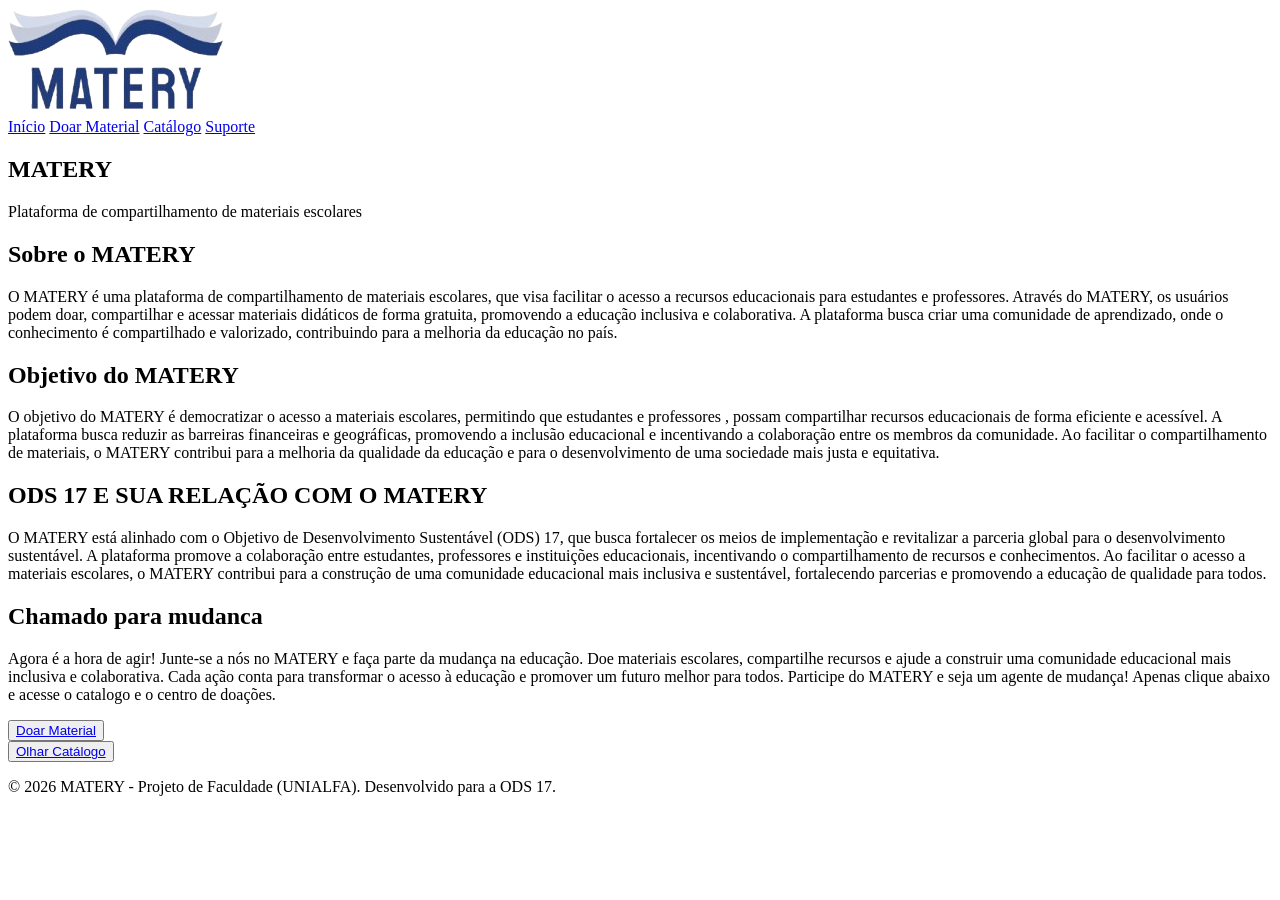
==== index.html @ 14c845c8 "Add HTML and CSS files for cadastro and login pages, including form styles and layout enhancements" ====
<!DOCTYPE html>
<html lang="pt-BR">
<head>
    <meta charset="UTF-8">
    <meta name="viewport" content="width=device-width, initial-scale=1.0">
    <meta name="description" content="MATERY - Plataforma de compartilhamento de materiais escolares">
    <title> MATERY </title>
    <link rel="icon" href="img-matery/favicon.jpg">

<!-- conexao do html com css, usado para dizer ao html qual a base geral do site -->
    <link rel="stylesheet" href="css/global.css">
    <link rel="stylesheet" href="css/home.css">
</head>

<body>

<!-- O Topo da pagina, padrao para todas as telas -->
    <header class="menu-topo">
            <div class="logo">
                <a href="index.html">
                    <img src="img-matery/logo.png" alt="Logo MATERY">
                </a>
            </div>
        
        <nav>
            <a href="index.html" class="link-pagina-atual">Início</a> 
            <a href="doar.html">Doar Material</a>
            <a href="catalogo.html">Catálogo</a>
            <a href="suporte.html">Suporte</a>
        </nav>
    </header>

    <main class="conteudo-da-pagina-geral">
        <!-- Cada integrante coloca o conteúdo da sua página. -->
    </main>

    <section class=hero> 
      <h2>MATERY</h2>
       <p>
        Plataforma de compartilhamento de materiais escolares
       </p>
</section>

<section class="sobre">
   <h2>Sobre o MATERY</h2>
   <p>O MATERY é uma plataforma de compartilhamento de materiais escolares, que visa facilitar o acesso
     a recursos educacionais para estudantes e professores. Através do MATERY, os usuários podem doar, 
     compartilhar e acessar materiais didáticos de forma gratuita, promovendo a educação inclusiva e colaborativa. 
     A plataforma busca criar uma comunidade de aprendizado, onde o conhecimento é compartilhado e valorizado,
     contribuindo para a melhoria da educação no país.</p>
</section>

<section class="objetivo">
   <h2>Objetivo do MATERY</h2>
   <p>O objetivo do MATERY é democratizar o acesso a materiais escolares, permitindo que estudantes e professores ,
     possam compartilhar recursos educacionais de forma eficiente e acessível. A plataforma busca reduzir as barreiras
     financeiras e geográficas, promovendo a inclusão educacional e incentivando a colaboração entre os membros da comunidade.
     Ao facilitar o compartilhamento de materiais, o MATERY contribui para a melhoria da qualidade da educação e para o 
    desenvolvimento de uma sociedade mais justa e equitativa.</p>
</section>

<section class="ODS 17">
   <h2>ODS 17 E SUA RELAÇÃO COM O MATERY</h2>
   <p> O MATERY está alinhado com o Objetivo de Desenvolvimento Sustentável (ODS) 17, que busca fortalecer os meios de 
    implementação e revitalizar a parceria global para o desenvolvimento sustentável. A plataforma promove a colaboração 
    entre estudantes, professores e instituições educacionais, incentivando o compartilhamento de recursos e conhecimentos.
    Ao facilitar o acesso a materiais escolares, o MATERY contribui para a construção de uma comunidade educacional mais 
    inclusiva e sustentável, fortalecendo parcerias e promovendo a educação de qualidade para todos.</p>
</section>


<section class="CTA">
   <h2>Chamado para mudanca</h2>
   <p>Agora é a hora de agir! Junte-se a nós no MATERY e faça parte da mudança na educação. Doe materiais escolares, 
    compartilhe recursos e ajude a construir uma comunidade educacional mais inclusiva e colaborativa. 
    Cada ação conta para transformar o acesso à educação e promover um futuro melhor para todos. 
    Participe do MATERY e seja um agente de mudança! Apenas clique abaixo e acesse o catalogo e o centro de doações.</p>



<section class="acesso" id="acesso">
 <button class="botao-acesso">
    <a href="login.html">Doar Material</a>
    </button>
</section>

<section class="catalogo">
    <button class="olhar catalogo">
        <a href="login.html">Olhar Catálogo</a>
    </button>
</section>


 <!-- Final da pagina geral para todas as telas -->
    <footer class="rodape">
        <p>&copy; 2026 MATERY - Projeto de Faculdade (UNIALFA). Desenvolvido para a ODS 17.</p>
    </footer>
</body>
</html>
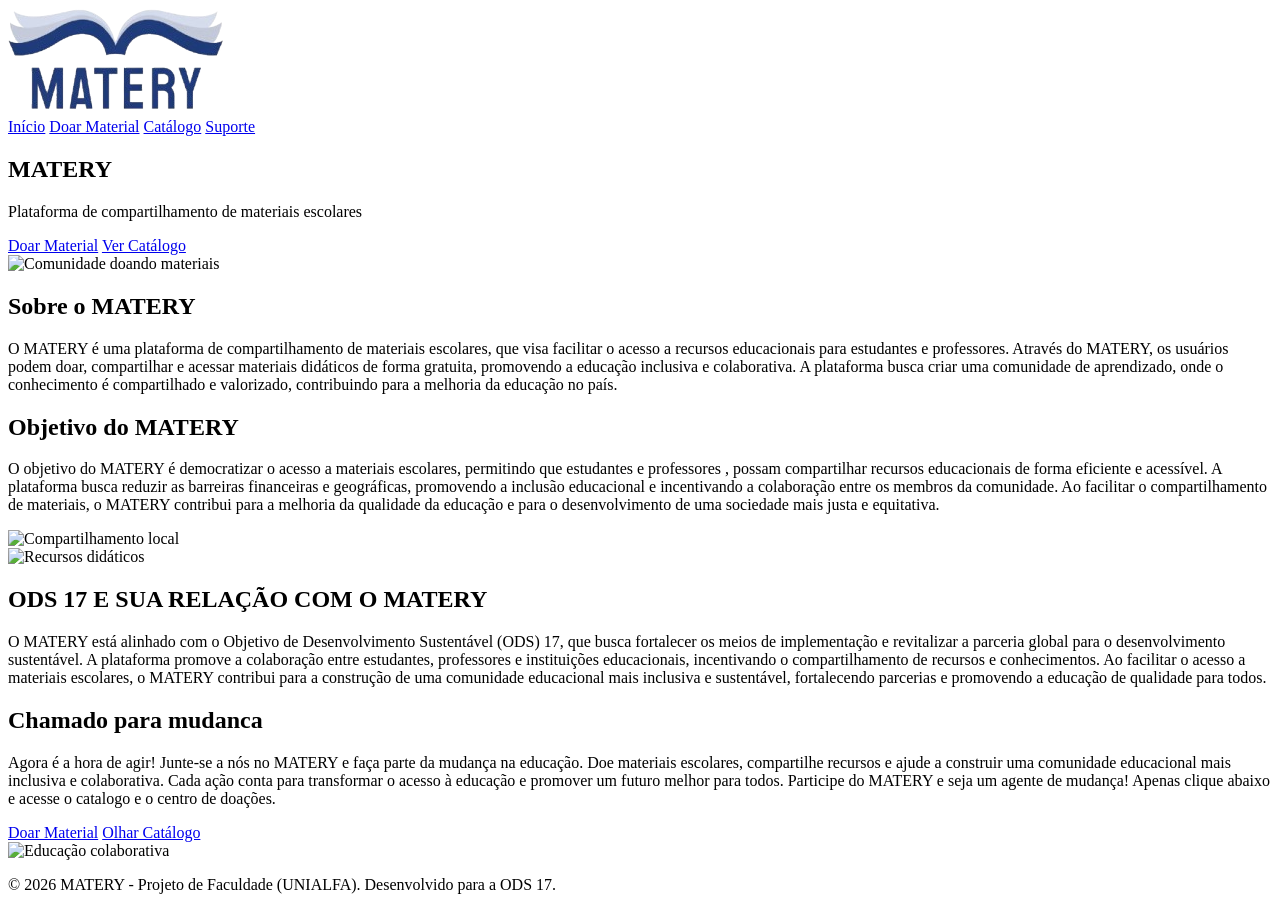
==== commit aadb6589: "alteração do css da home e do index" ====
--- a/index.html
+++ b/index.html
@@ -31,64 +31,92 @@
     </header>
 
     <main class="conteudo-da-pagina-geral">
-        <!-- Cada integrante coloca o conteúdo da sua página. -->
+        <!-- Conteúdo principal / Landing Page -->
+        <section class="hero" style="background-image: url('https://images.unsplash.com/photo-1524995997946-a1c2e315a42f?q=80&w=1170&auto=format&fit=crop&ixlib=rb-4.1.0&ixid=M3wxMjA3fDB8MHxwaG90by1wYWdlfHx8fGVufDB8fHx8fA%3D%3D');">
+            <div class="overlay"></div>
+            <div class="hero-content container">
+                <h1>MATERY</h1>
+                <p class="lead">Plataforma de compartilhamento de materiais escolares</p>
+                <div class="hero-cta">
+                    <a class="botao-primario-geral" href="doar.html">Doar Material</a>
+                    <a class="botao-secundario-geral" href="catalogo.html">Ver Catálogo</a>
+                </div>
+            </div>
+        </section>
+
     </main>
 
-    <section class=hero> 
-      <h2>MATERY</h2>
-       <p>
-        Plataforma de compartilhamento de materiais escolares
-       </p>
+<section class="sobre split-section left-image container">
+    <div class="media">
+        <img src="https://images.unsplash.com/photo-1524995997946-a1c2e315a42f?q=80&w=1170&auto=format&fit=crop&ixlib=rb-4.1.0&ixid=M3wxMjA3fDB8MHxwaG90by1wYWdlfHx8fGVufDB8fHx8fA%3D%3D" alt="Comunidade doando materiais">
+    </div>
+    <div class="content">
+        <h2>Sobre o MATERY</h2>
+        <div class="texto-caixa">
+            <p>O MATERY é uma plataforma de compartilhamento de materiais escolares, que visa facilitar o acesso
+                a recursos educacionais para estudantes e professores. Através do MATERY, os usuários podem doar, 
+                compartilhar e acessar materiais didáticos de forma gratuita, promovendo a educação inclusiva e colaborativa. 
+                A plataforma busca criar uma comunidade de aprendizado, onde o conhecimento é compartilhado e valorizado,
+                contribuindo para a melhoria da educação no país.</p>
+        </div>
+    </div>
 </section>
 
-<section class="sobre">
-   <h2>Sobre o MATERY</h2>
-   <p>O MATERY é uma plataforma de compartilhamento de materiais escolares, que visa facilitar o acesso
-     a recursos educacionais para estudantes e professores. Através do MATERY, os usuários podem doar, 
-     compartilhar e acessar materiais didáticos de forma gratuita, promovendo a educação inclusiva e colaborativa. 
-     A plataforma busca criar uma comunidade de aprendizado, onde o conhecimento é compartilhado e valorizado,
-     contribuindo para a melhoria da educação no país.</p>
+<section class="objetivo split-section right-image container">
+    <div class="content">
+        <h2>Objetivo do MATERY</h2>
+        <div class="texto-caixa">
+            <p>O objetivo do MATERY é democratizar o acesso a materiais escolares, permitindo que estudantes e professores ,
+                possam compartilhar recursos educacionais de forma eficiente e acessível. A plataforma busca reduzir as barreiras
+                financeiras e geográficas, promovendo a inclusão educacional e incentivando a colaboração entre os membros da comunidade.
+                Ao facilitar o compartilhamento de materiais, o MATERY contribui para a melhoria da qualidade da educação e para o 
+             desenvolvimento de uma sociedade mais justa e equitativa.</p>
+        </div>
+    </div>
+    <div class="media">
+        <img src="https://plus.unsplash.com/premium_photo-1682284353484-4e16001c58eb?q=80&w=1170&auto=format&fit=crop&ixlib=rb-4.1.0&ixid=M3wxMjA3fDB8MHxwaG90by1wYWdlfHx8fGVufDB8fHx8fA%3D%3D" alt="Compartilhamento local">
+    </div>
 </section>
 
-<section class="objetivo">
-   <h2>Objetivo do MATERY</h2>
-   <p>O objetivo do MATERY é democratizar o acesso a materiais escolares, permitindo que estudantes e professores ,
-     possam compartilhar recursos educacionais de forma eficiente e acessível. A plataforma busca reduzir as barreiras
-     financeiras e geográficas, promovendo a inclusão educacional e incentivando a colaboração entre os membros da comunidade.
-     Ao facilitar o compartilhamento de materiais, o MATERY contribui para a melhoria da qualidade da educação e para o 
-    desenvolvimento de uma sociedade mais justa e equitativa.</p>
-</section>
-
-<section class="ODS 17">
-   <h2>ODS 17 E SUA RELAÇÃO COM O MATERY</h2>
-   <p> O MATERY está alinhado com o Objetivo de Desenvolvimento Sustentável (ODS) 17, que busca fortalecer os meios de 
-    implementação e revitalizar a parceria global para o desenvolvimento sustentável. A plataforma promove a colaboração 
-    entre estudantes, professores e instituições educacionais, incentivando o compartilhamento de recursos e conhecimentos.
-    Ao facilitar o acesso a materiais escolares, o MATERY contribui para a construção de uma comunidade educacional mais 
-    inclusiva e sustentável, fortalecendo parcerias e promovendo a educação de qualidade para todos.</p>
+<section class="ods-17 split-section left-image container">
+    <div class="media">
+        <img src="https://images.unsplash.com/photo-1497633762265-9d179a990aa6?q=80&w=1173&auto=format&fit=crop&ixlib=rb-4.1.0&ixid=M3wxMjA3fDB8MHxwaG90by1wYWdlfHx8fGVufDB8fHx8fA%3D%3D" alt="Recursos didáticos">
+    </div>
+    <div class="content">
+        <h2>ODS 17 E SUA RELAÇÃO COM O MATERY</h2>
+        <div class="texto-caixa">
+            <p> O MATERY está alinhado com o Objetivo de Desenvolvimento Sustentável (ODS) 17, que busca fortalecer os meios de 
+             implementação e revitalizar a parceria global para o desenvolvimento sustentável. A plataforma promove a colaboração 
+             entre estudantes, professores e instituições educacionais, incentivando o compartilhamento de recursos e conhecimentos.
+             Ao facilitar o acesso a materiais escolares, o MATERY contribui para a construção de uma comunidade educacional mais 
+             inclusiva e sustentável, fortalecendo parcerias e promovendo a educação de qualidade para todos.</p>
+        </div>
+    </div>
 </section>
 
 
-<section class="CTA">
-   <h2>Chamado para mudanca</h2>
-   <p>Agora é a hora de agir! Junte-se a nós no MATERY e faça parte da mudança na educação. Doe materiais escolares, 
-    compartilhe recursos e ajude a construir uma comunidade educacional mais inclusiva e colaborativa. 
-    Cada ação conta para transformar o acesso à educação e promover um futuro melhor para todos. 
-    Participe do MATERY e seja um agente de mudança! Apenas clique abaixo e acesse o catalogo e o centro de doações.</p>
+<section class="CTA split-section right-image container">
+    <div class="content">
+        <h2>Chamado para mudanca</h2>
+        <div class="texto-caixa">
+            <p>Agora é a hora de agir! Junte-se a nós no MATERY e faça parte da mudança na educação. Doe materiais escolares, 
+             compartilhe recursos e ajude a construir uma comunidade educacional mais inclusiva e colaborativa. 
+             Cada ação conta para transformar o acesso à educação e promover um futuro melhor para todos. 
+             Participe do MATERY e seja um agente de mudança! Apenas clique abaixo e acesse o catalogo e o centro de doações.</p>
+        </div>
+        <div class="cta-buttons" style="margin-top:1rem">
+            <a class="botao-primario-geral" href="login.html">Doar Material</a>
+            <a class="botao-secundario-geral" href="catalogo.html">Olhar Catálogo</a>
+        </div>
+    </div>
+    <div class="media">
+        <img src="https://images.unsplash.com/photo-1497633762265-9d179a990aa6?q=80&w=1173&auto=format&fit=crop&ixlib=rb-4.1.0&ixid=M3wxMjA3fDB8MHxwaG90by1wYWdlfHx8fGVufDB8fHx8fA%3D%3D" alt="Educação colaborativa">
+    </div>
+</section>
 
 
 
-<section class="acesso" id="acesso">
- <button class="botao-acesso">
-    <a href="login.html">Doar Material</a>
-    </button>
-</section>
 
-<section class="catalogo">
-    <button class="olhar catalogo">
-        <a href="login.html">Olhar Catálogo</a>
-    </button>
-</section>
 
 
  <!-- Final da pagina geral para todas as telas -->
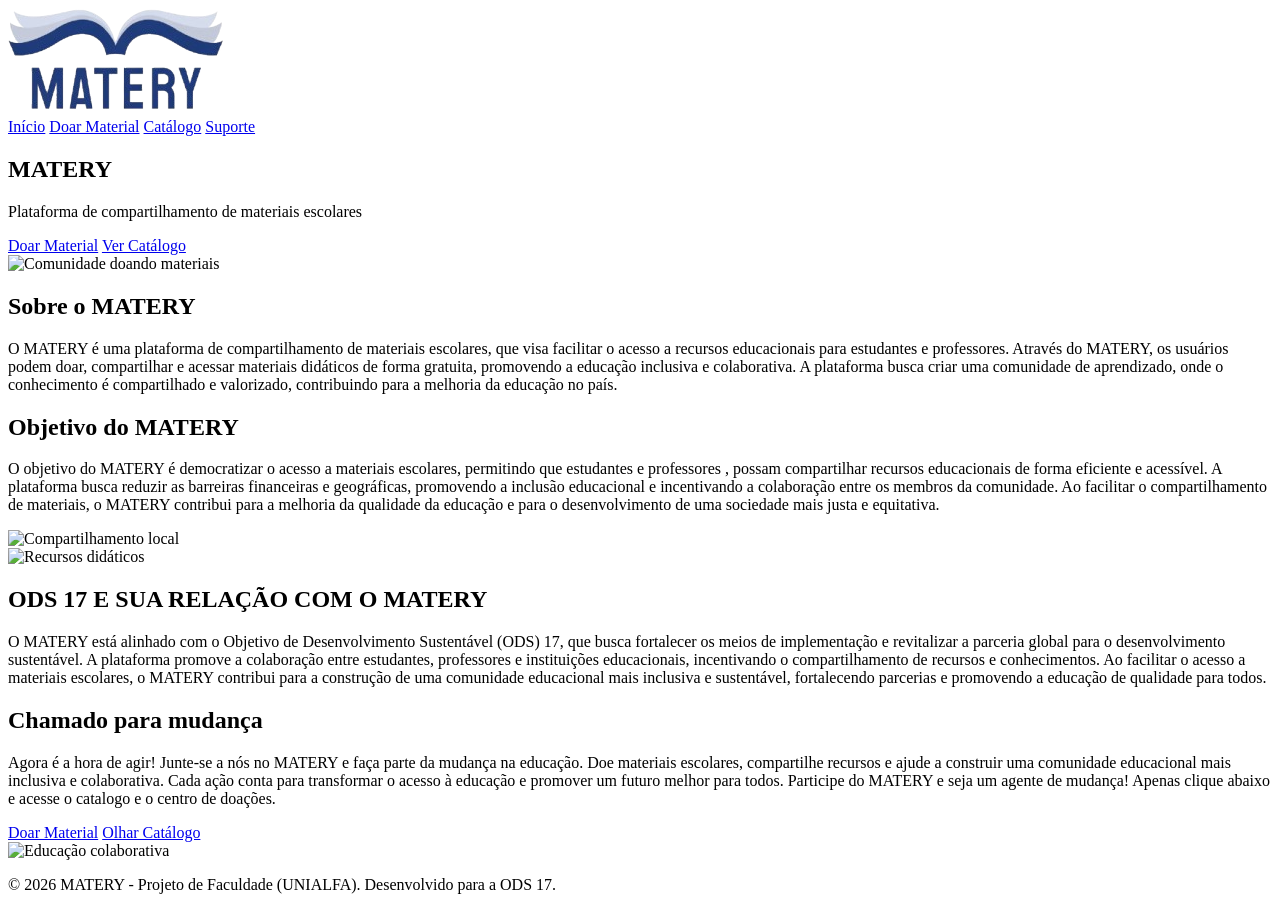
==== commit 6484ba80: "Corrige erro de digitação na seção de chamado para mudança" ====
--- a/index.html
+++ b/index.html
@@ -97,7 +97,7 @@
 
 <section class="CTA split-section right-image container">
     <div class="content">
-        <h2>Chamado para mudanca</h2>
+        <h2>Chamado para mudança</h2>
         <div class="texto-caixa">
             <p>Agora é a hora de agir! Junte-se a nós no MATERY e faça parte da mudança na educação. Doe materiais escolares, 
              compartilhe recursos e ajude a construir uma comunidade educacional mais inclusiva e colaborativa. 
@@ -105,12 +105,12 @@
              Participe do MATERY e seja um agente de mudança! Apenas clique abaixo e acesse o catalogo e o centro de doações.</p>
         </div>
         <div class="cta-buttons" style="margin-top:1rem">
-            <a class="botao-primario-geral" href="login.html">Doar Material</a>
+            <a class="botao-primario-geral" href="doar.html">Doar Material</a>
             <a class="botao-secundario-geral" href="catalogo.html">Olhar Catálogo</a>
         </div>
     </div>
     <div class="media">
-        <img src="https://images.unsplash.com/photo-1497633762265-9d179a990aa6?q=80&w=1173&auto=format&fit=crop&ixlib=rb-4.1.0&ixid=M3wxMjA3fDB8MHxwaG90by1wYWdlfHx8fGVufDB8fHx8fA%3D%3D" alt="Educação colaborativa">
+        <img src="https://img.magnific.com/fotos-premium/aluno-lendo-livro-na-biblioteca_1421-7848.jpg" alt="Educação colaborativa">
     </div>
 </section>
 
@@ -123,5 +123,7 @@
     <footer class="rodape">
         <p>&copy; 2026 MATERY - Projeto de Faculdade (UNIALFA). Desenvolvido para a ODS 17.</p>
     </footer>
+
+    <script src="JAVASCRIPT/nav.js"></script>
 </body>
 </html>
